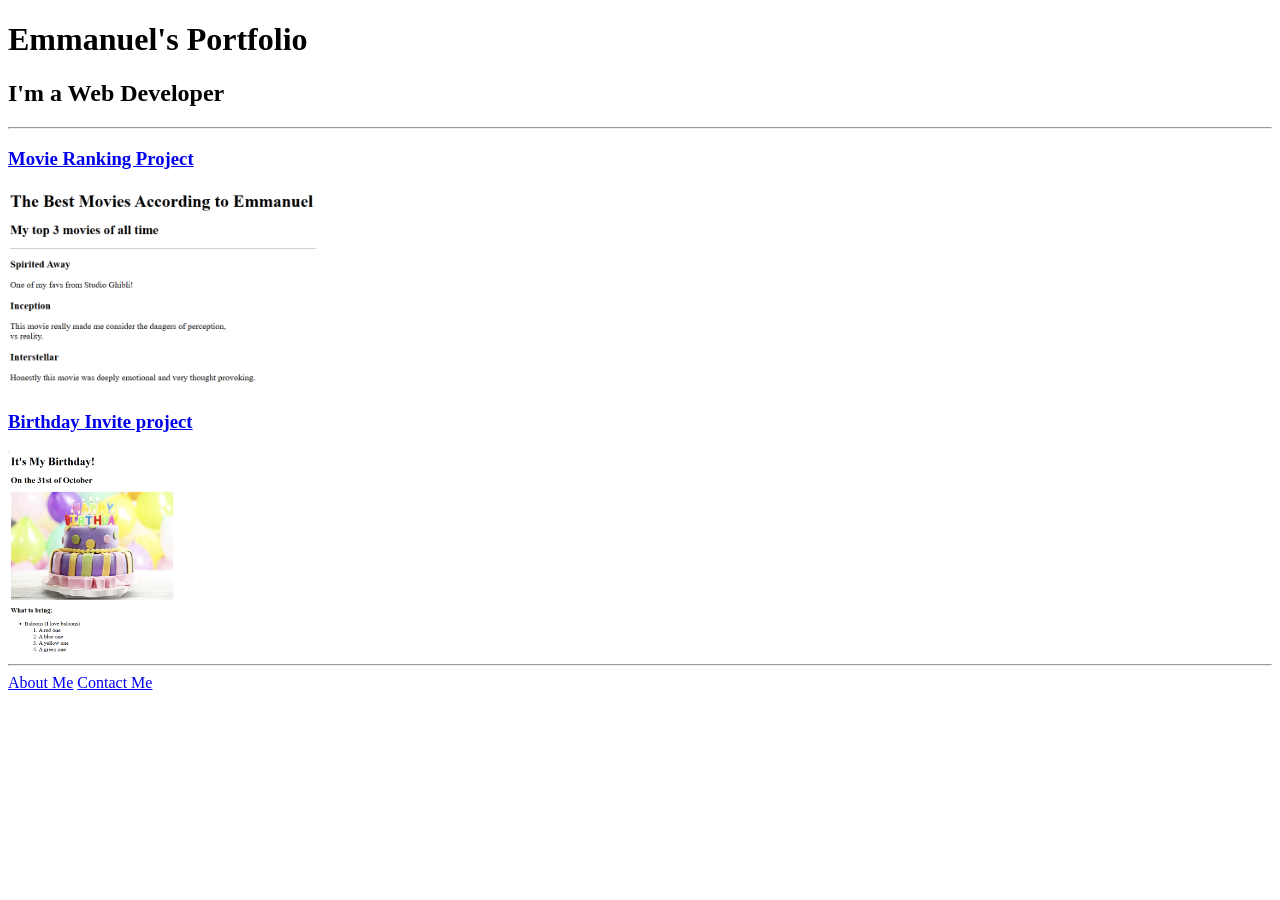
==== index.html @ f7f0671b "Add files via upload" ====
<!-- TODO 1: Create the HTML Boilerplate -->
<!Doctype html>
<html lang="en">
    <head>
        <meta charset="UTF-8">
        <title>My Portfolio</title>
    </head>

    <body> 
        <h1>Emmanuel's Portfolio</h1>
        <h2>I'm a Web Developer</h2>
        <hr />
        <h3><a href = "./public/movie-ranking.html">Movie Ranking Project</a></h3>
        <img src="./assets/images/movie-ranking.png" alt="image of movie ranking project" height="200"/>
        <h3><a href = "./public/birthday-invite.html" alt="link to image of birthday invite">Birthday Invite project</a></h3>
        <img src="./assets/images/birthday-invite.png" alt="image of birthday invite" height="200"/>
        <hr/>
        <a href="./about.html">About Me</a>
        <a href="./contact.html">Contact Me</a>

    </body>
</html>
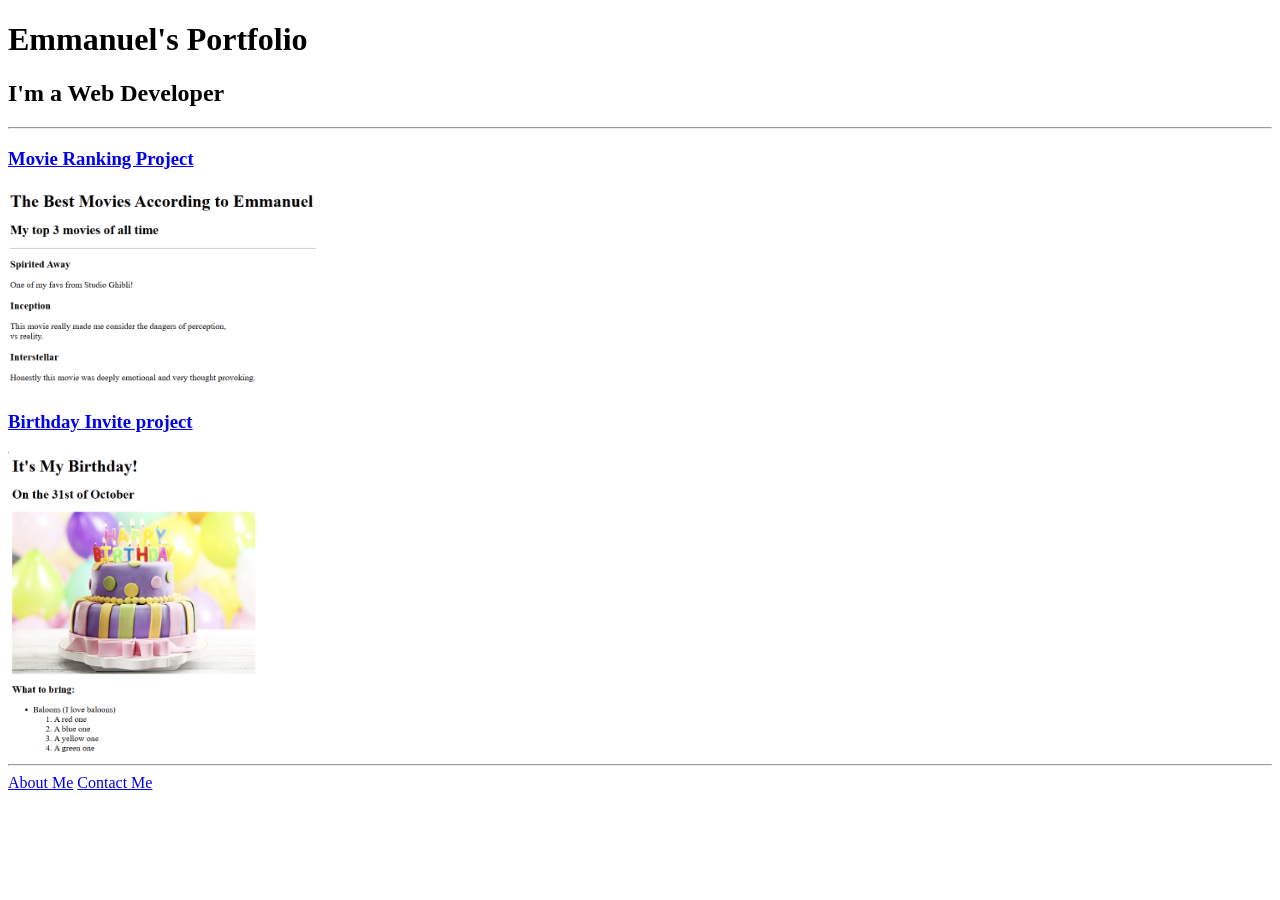
==== commit cc8d2e4b: "Add files via upload" ====
--- a/index.html
+++ b/index.html
@@ -13,10 +13,10 @@
         <h3><a href = "./public/movie-ranking.html">Movie Ranking Project</a></h3>
         <img src="./assets/images/movie-ranking.png" alt="image of movie ranking project" height="200"/>
         <h3><a href = "./public/birthday-invite.html" alt="link to image of birthday invite">Birthday Invite project</a></h3>
-        <img src="./assets/images/birthday-invite.png" alt="image of birthday invite" height="200"/>
+        <img src="./assets/images/birthday-invite.png" alt="image of birthday invite" height="300"/>
         <hr/>
-        <a href="./about.html">About Me</a>
-        <a href="./contact.html">Contact Me</a>
+        <a href="./public/about.html">About Me</a>
+        <a href="./public/contact.html">Contact Me</a>
 
     </body>
 </html>
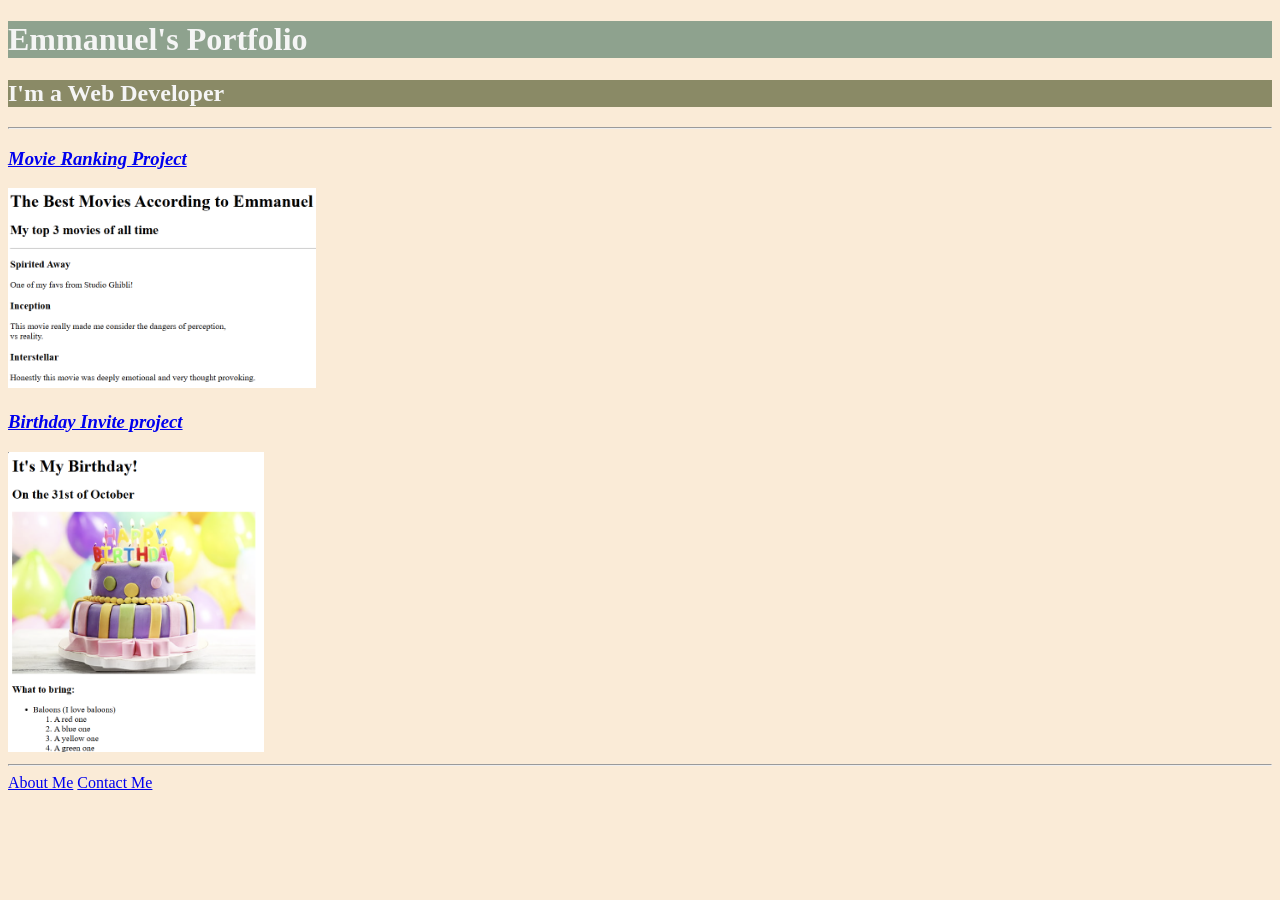
==== commit 6aed1e6a: "Add files via upload" ====
--- a/index.html
+++ b/index.html
@@ -1,23 +1,29 @@
-<!-- TODO 1: Create the HTML Boilerplate -->
 <!Doctype html>
 <html lang="en">
-    <head>
-        <meta charset="UTF-8">
-        <title>My Portfolio</title>
-    </head>
 
-    <body> 
-        <h1>Emmanuel's Portfolio</h1>
-        <h2>I'm a Web Developer</h2>
-        <hr />
-        <h3><a href = "./public/movie-ranking.html">Movie Ranking Project</a></h3>
-        <img src="./assets/images/movie-ranking.png" alt="image of movie ranking project" height="200"/>
-        <h3><a href = "./public/birthday-invite.html" alt="link to image of birthday invite">Birthday Invite project</a></h3>
-        <img src="./assets/images/birthday-invite.png" alt="image of birthday invite" height="300"/>
-        <hr/>
-        <a href="./public/about.html">About Me</a>
-        <a href="./public/contact.html">Contact Me</a>
+<head>
+    <meta charset="UTF-8">
+    <title>My Portfolio</title>
+    <link rel="stylesheet" href= "./style.css">
 
-    </body>
+</head>
+
+<body class="home-page"> 
+      
+    </style>
+    <h1>Emmanuel's Portfolio</h1>
+    <h2>I'm a Web Developer</h2>
+    <!--<h3> <a href = "./public/Emmanuels-resume.html" alt ="link to a resume page">Click to see My Resume</h3> -->
+    <hr />
+    <h3><a href = "./public/movie-ranking.html">Movie Ranking Project</a></h3>
+    <img src="./assets/images/movie-ranking.png" alt="image of movie ranking project" height="200"/>
+    <h3><a href = "./public/birthday-invite.html" alt="link to image of birthday invite">Birthday Invite project</a></h3>
+    <img src="./assets/images/birthday-invite.png" alt="image of birthday invite" height="300"/>
+    <hr/>
+    <a href="./public/about.html">About Me</a>
+    <a href="./public/contact.html">Contact Me</a>
+
+</body>
+
 </html>
 
--- a/style.css
+++ b/style.css
@@ -0,0 +1,51 @@
+h1{
+    color: whitesmoke;
+    background-color: rgb(142, 162, 142);
+}
+h2{
+    color: whitesmoke;
+    background-color:rgb(138, 138, 102)
+}
+h3{
+    color: rgb(249, 245, 245);
+    font-style: italic;
+}
+
+
+
+/* will set background color for index.html page*/
+.home-page{
+    background-color: antiquewhite;
+}
+/* will set background color for about me page*/
+.about-page{
+     background-color: antiquewhite;
+}
+/* will set background color for contact me page*/
+.contact-me {
+     background-color: antiquewhite;
+}
+
+
+/* This is the id of the first "h3" subheading in birthday invite html file */
+#h3-bday-page-heading{
+    color: rgb(138, 138, 102)
+}
+/* sets back ground color for birth day location link */
+#bday-location{
+    background-color:rgb(142, 162, 142);
+}
+
+/* This is the id of the first "h3" subheading in  movie-ranking html file */
+#fav-movie{
+    color: rgb(138, 138, 102)
+}
+
+.posters-in-a-row 
+{
+    display: flex;*/
+    flex-wrap: wrap;
+    /*justify-content: center;*/
+    width: 25%;
+    gap: 20px;
+}
